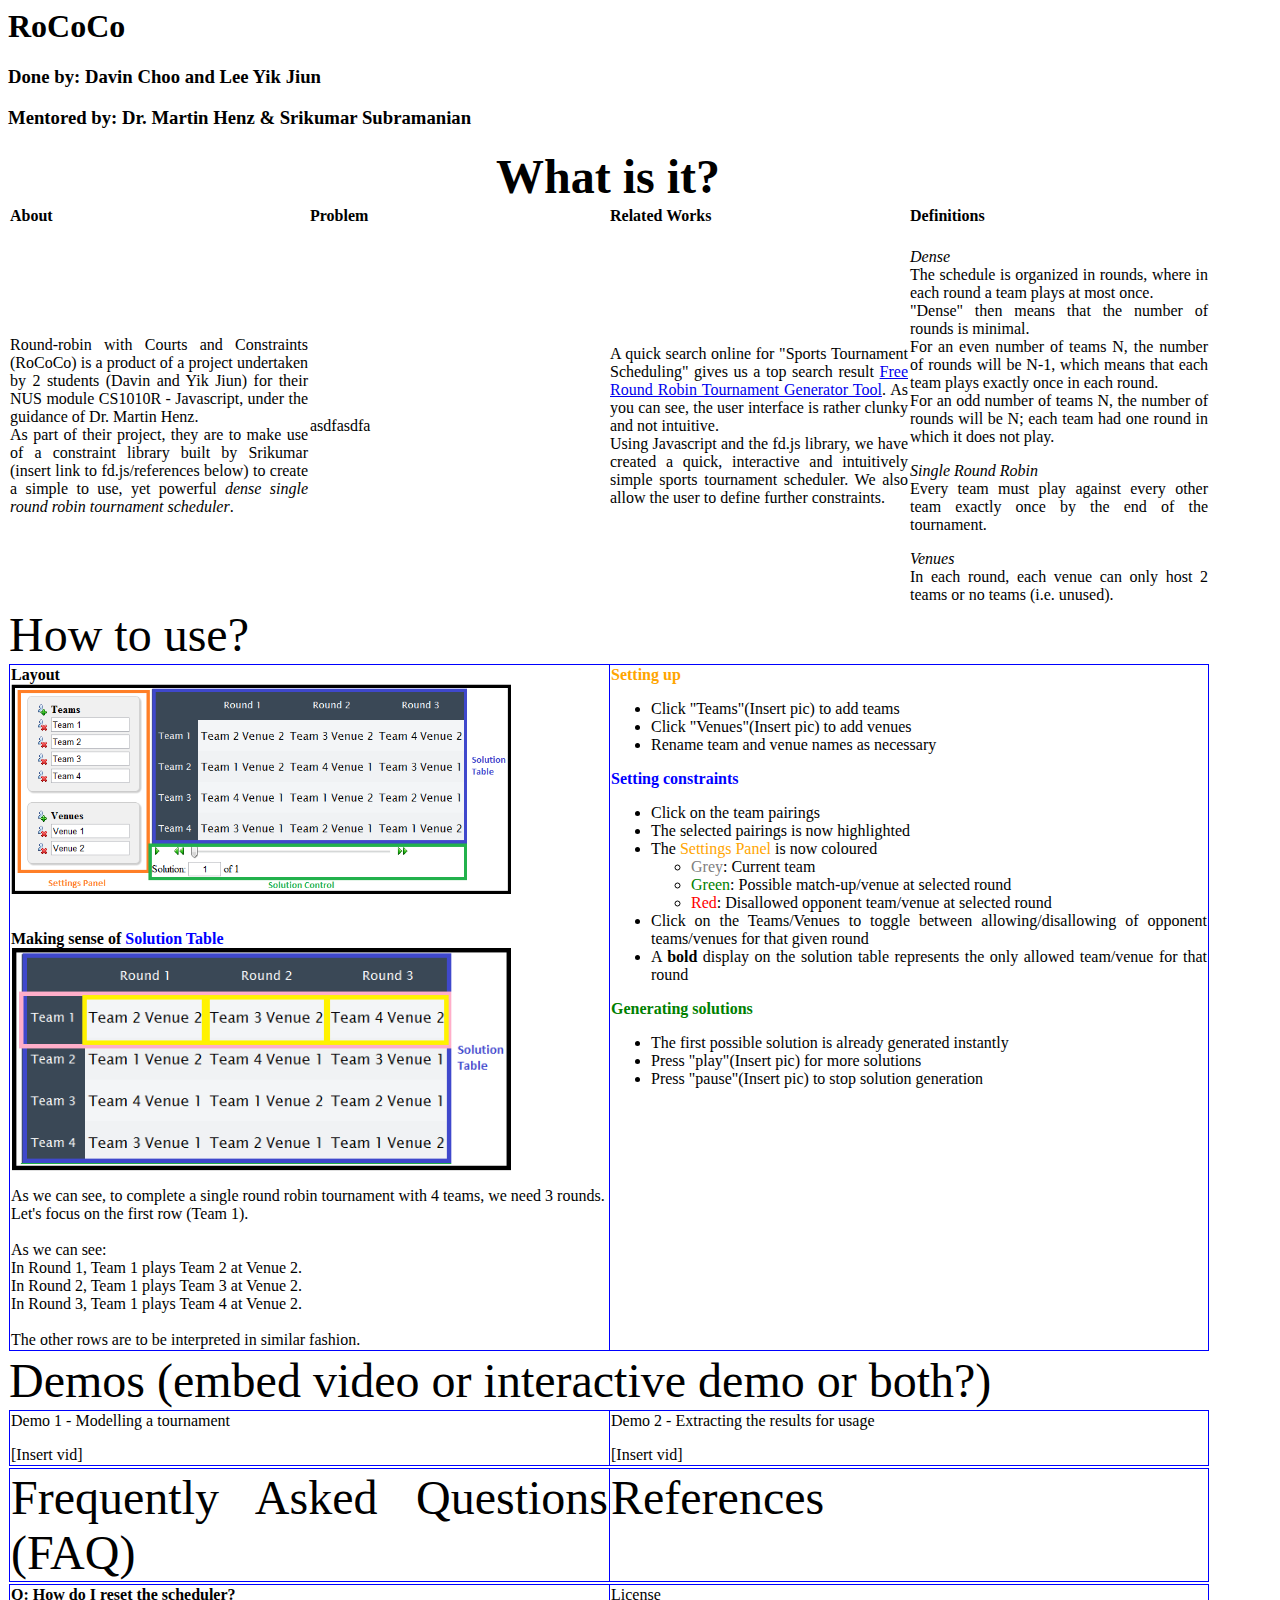
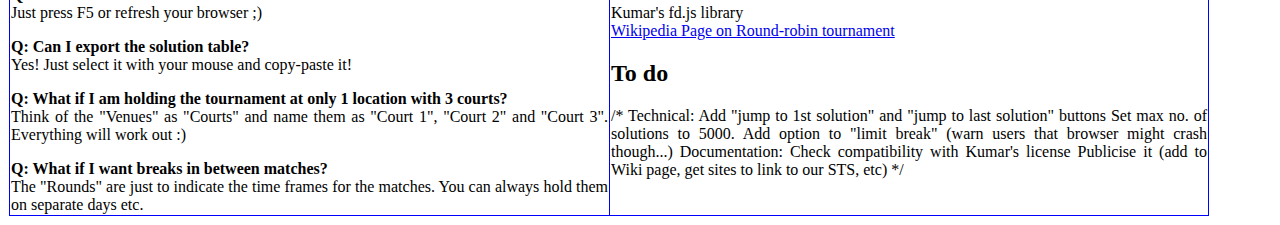
==== documentation.htm @ 08cede70 "First draft." ====
<html>
	<head>
		<style type="text/css">
			table {
				text-align: center;
				border: 1px blue;
				border-collapse: collapse;
				width: 1200px;
				table-layout: fixed;
			}
			tr {
				valign: top;
			}
			td {
				text-align: justify;
			}
		</style>
	</head>
	<body>
		<h1>RoCoCo</h1>
		<h3>Done by: Davin Choo and Lee Yik Jiun</h3>
		<h3>Mentored by: Dr. Martin Henz & Srikumar Subramanian</h3>
		
	<table>
		
		<th>
			<font size = "7">What is it?</font>
		</th>
		
		<tr>
			<td><table>
				<tr>
					<td><h4>About</h4></td>
					<td><h4>Problem</h4></td>
					<td><h4>Related Works</h4></td>
					<td><h4>Definitions</h4></td>
				</tr>
					<tr>
					<td>
						Round-robin with Courts and Constraints (RoCoCo) is a product of a project undertaken by 2 students (Davin and Yik Jiun) for their NUS module CS1010R - Javascript, under the guidance of Dr. Martin Henz.<br />
						As part of their project, they are to make use of a constraint library built by Srikumar (insert link to fd.js/references below) to create a simple to use, yet powerful <i>dense single round robin tournament scheduler</i>.<br />
					</td>
					<td>
						asdfasdfa
					</td>
					<td>
						A quick search online for "Sports Tournament Scheduling" gives us a top search result <a href="http://www.teamopolis.com/tools/round-robin-generator.aspx">Free Round Robin Tournament Generator Tool</a>. As you can see, the user interface is rather clunky and not intuitive.<br />
						Using Javascript and the fd.js library, we have created a quick, interactive and intuitively simple sports tournament scheduler. We also allow the user to define further constraints.
					</td>
					<td>
						<i>Dense</i><br />
						The schedule is organized in rounds, where in each round a team plays at most once.<br />
						"Dense" then means that the number of rounds is minimal.<br />
						For an even number of teams N, the number of rounds will be N-1, which means that each team plays exactly once in each round.<br />
						For an odd number of teams N, the number of rounds will be N; each team had one round in which it does not play.
						</p>
						<p>
						<i>Single Round Robin</i><br />
						Every team must play against every other team exactly once by the end of the tournament.
						</p>
						<p>
						<i>Venues</i><br />
						In each round, each venue can only host 2 teams or no teams (i.e. unused).
						</p>
					</td>
				</tr>
			</table></td>
		</tr>
		
		<tr>		
			<td align="center">
				<font size = "10">How to use?</font>
			</td>
		</tr>
		
		<tr>
			<td><table border="1"><col width="600">
				<tr valign="top">
					<td>
					<b>Layout</b><br />
						<img src="images/doc_layout.png" width="500"/><br /><br /><br />
					<b>Making sense of <font color="blue">Solution Table</font></b>
						<br /><img src="images/doc_makingsense.png" width="500"/>
						<p>
						As we can see, to complete a single round robin tournament with 4 teams, we need 3 rounds.<br />
						Let's focus on the first row (Team 1).<br /><br />
						As we can see:<br />
						In Round 1, Team 1 plays Team 2 at Venue 2.<br />
						In Round 2, Team 1 plays Team 3 at Venue 2.<br />
						In Round 3, Team 1 plays Team 4 at Venue 2.<br /><br />
						The other rows are to be interpreted in similar fashion.
						</p>
					</td>
					<td>
						<b><font color="orange">Setting up</font></b>
							<ul>
								<li>Click "Teams"(Insert pic) to add teams</li>
								<li>Click "Venues"(Insert pic) to add venues</li>
								<li>Rename team and venue names as necessary</li>
							</ul>
						<b><font color="blue">Setting constraints</font></b>
							<ul>
								<li>Click on the team pairings</li>
								<li>The selected pairings is now highlighted</li>
								<li>The <font color="orange">Settings Panel</font> is now coloured</li>
									<ul>
										<li><font color="grey">Grey</font>: Current team</li>
										<li><font color="green">Green</font>: Possible match-up/venue at selected round</li>
										<li><font color="red">Red</font>: Disallowed opponent team/venue at selected round</li>
									</ul>
								</li>
								<li>Click on the Teams/Venues to toggle between allowing/disallowing of opponent teams/venues for that given round</li>
								<li>A <b>bold</b> display on the solution table represents the only allowed team/venue for that round</li>
							</ul>
						<b><font color="green">Generating solutions</font></b>
							<ul>
								<li>The first possible solution is already generated instantly</li>
								<li>Press "play"(Insert pic) for more solutions</li>
								<li>Press "pause"(Insert pic) to stop solution generation</li>
							</ul>
					</td>
				</tr>
			</table></td>
		</tr>
		
		<tr>
			<td align="center">
				<font size = "8">Demos (embed video or interactive demo or both?)</font>
			</td>
		</tr>
		
		<tr>
			<td><table border="1"><col width="600">
			<tr valign="top">
				<td>
					<p>Demo 1 - Modelling a tournament</p>
					[Insert vid]
				</td>
				<td>
					<p>Demo 2 - Extracting the results for usage</p>
					[Insert vid]
				</td>
			</tr>
			</table></td>
		</tr>
		
		<tr>
			<td><table border="1"><col width="600">
			<tr valign="top">
				<td align="center">
					<font size = "8">Frequently Asked Questions (FAQ)</font>
				</td>
				<td align="center">
					<font size = "8">References</font>
				</td>
			</tr>
			</table></td>
		</tr>
		
		<tr>
			<td><table border="1"><col width="600">
			<tr valign="top">
				<td>
					<p>
					<b>Q: How do I reset the scheduler?</b><br />
					Just press F5 or refresh your browser ;)
					</p>
					<p>
					<b>Q: Can I export the solution table?</b><br />
					Yes! Just select it with your mouse and copy-paste it!
					</p>
					<p>
					<b>Q: What if I am holding the tournament at only 1 location with 3 courts?</b><br />
					Think of the "Venues" as "Courts" and name them as "Court 1", "Court 2" and "Court 3". Everything will work out :)
					</p>
					<p>
					<b>Q: What if I want breaks in between matches?</b><br />
					The "Rounds" are just to indicate the time frames for the matches. You can always hold them on separate days etc.
					</p>
				</td>
				<td>
					License<br />
					Kumar's fd.js library<br />
					<a href="http://en.wikipedia.org/wiki/Round-robin_tournament">Wikipedia Page on Round-robin tournament</a>
					
					<h2>To do</h2>
					/*
						Technical:
						Add "jump to 1st solution" and "jump to last solution" buttons
						Set max no. of solutions to 5000.
						Add option to "limit break" (warn users that browser might crash though...)
						
						Documentation:
						Check compatibility with Kumar's license
						Publicise it (add to Wiki page, get sites to link to our STS, etc)
					*/
				</td>
			</tr>
			</table></td>
		</tr>
		
	</table>
	</body>
</html>
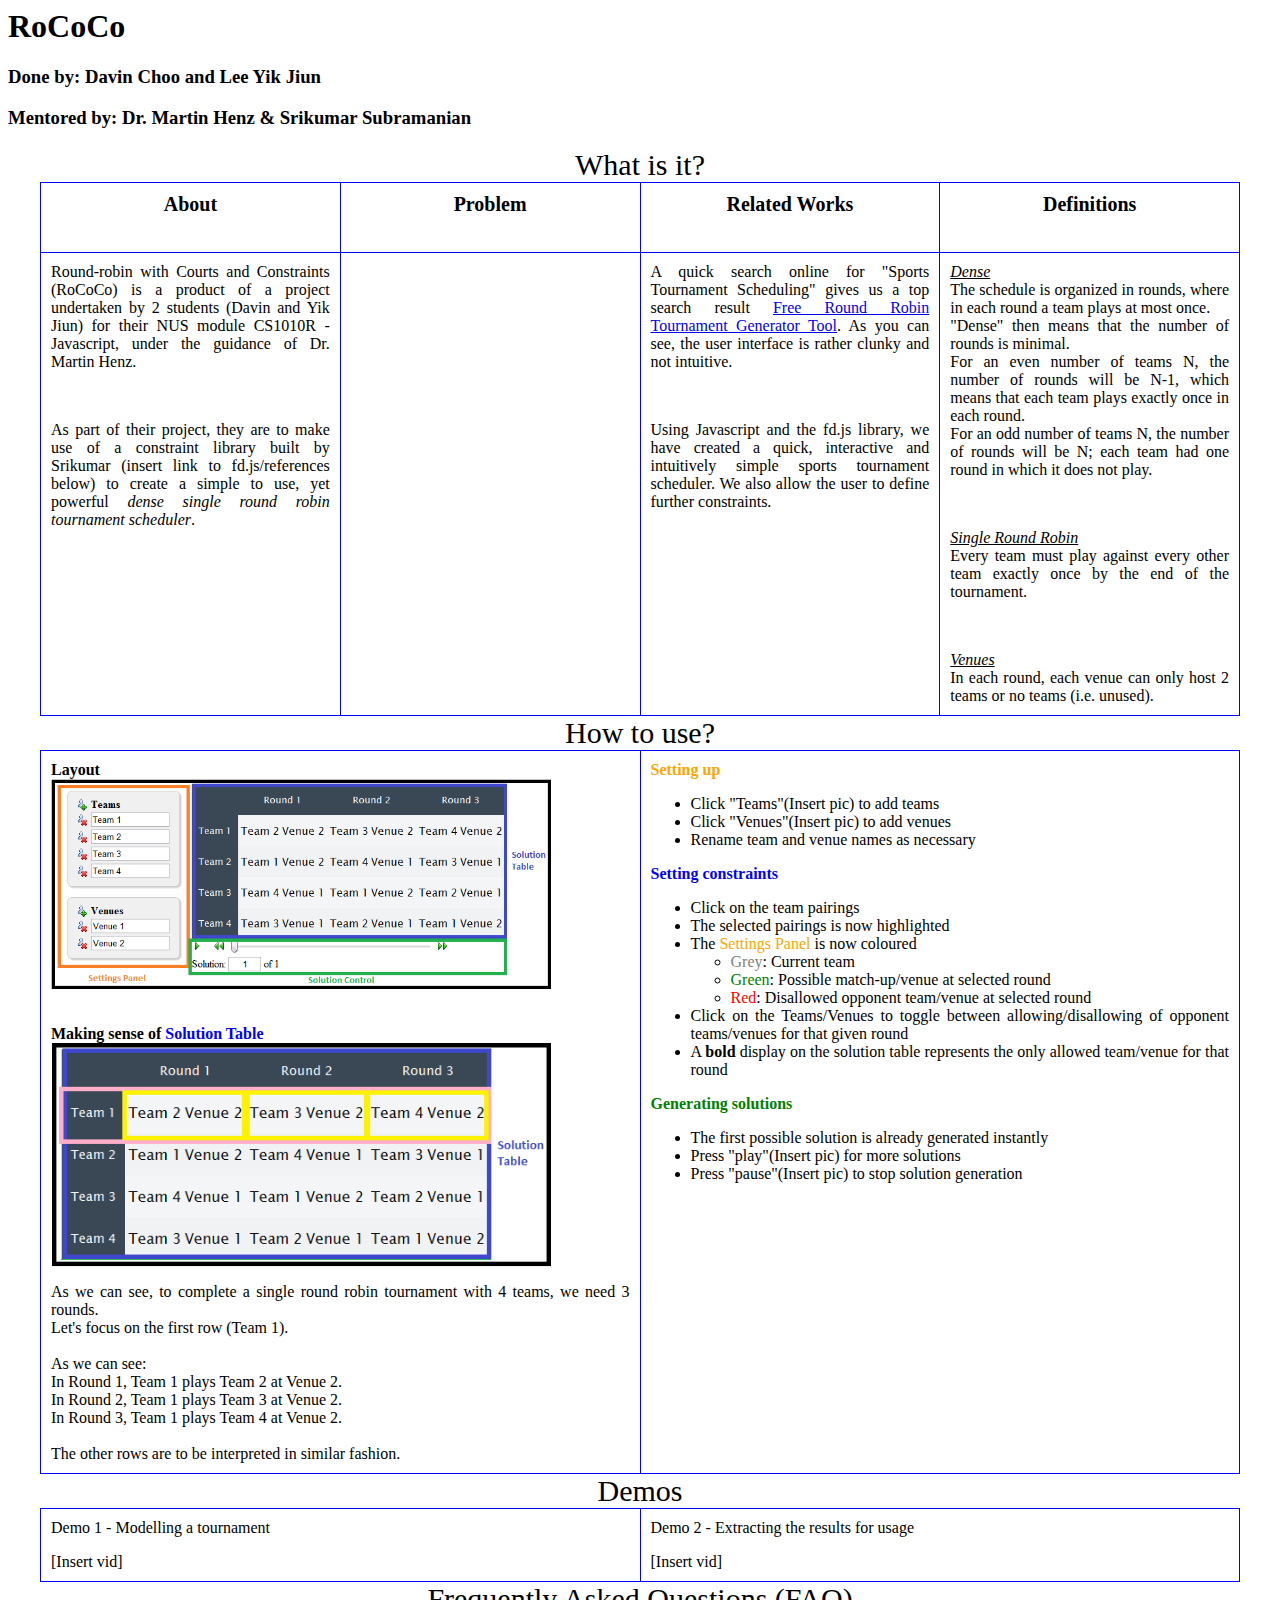
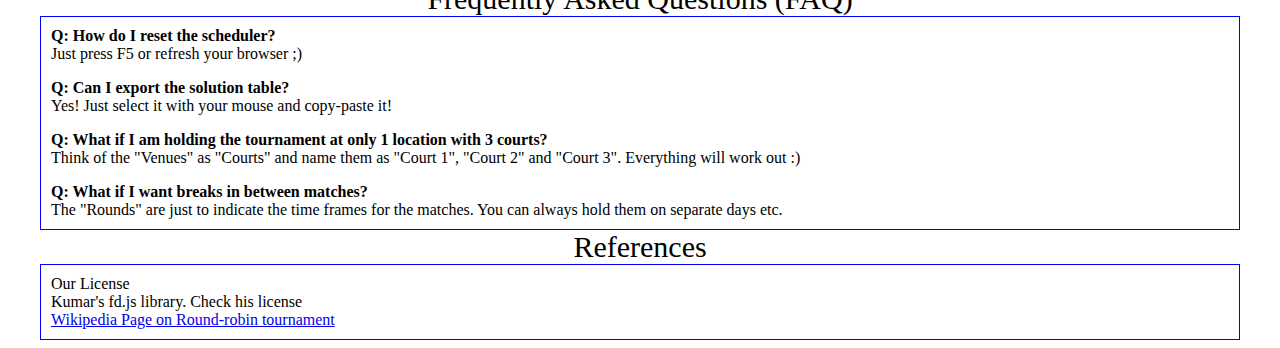
==== commit 7afc46a3: "Updated documentation. Left "problem"" ====
--- a/documentation.htm
+++ b/documentation.htm
@@ -1,18 +1,36 @@
 <html>
 	<head>
 		<style type="text/css">
+			.heading {
+				text-align: center;
+				font-size: 30;
+			}
+
 			table {
-				text-align: center;
 				border: 1px blue;
 				border-collapse: collapse;
 				width: 1200px;
 				table-layout: fixed;
-			}
+				padding: 10px;
+			}
+
+			th {
+				padding: 25px;
+			}
+			
 			tr {
 				valign: top;
 			}
+			
 			td {
 				text-align: justify;
+				vertical-align: top;
+			}
+			
+			h4 {
+				text-align: center;
+				font-style: bold;
+				font-size: 20;
 			}
 		</style>
 	</head>
@@ -20,62 +38,74 @@
 		<h1>RoCoCo</h1>
 		<h3>Done by: Davin Choo and Lee Yik Jiun</h3>
 		<h3>Mentored by: Dr. Martin Henz & Srikumar Subramanian</h3>
-		
-	<table>
-		
-		<th>
-			<font size = "7">What is it?</font>
-		</th>
-		
-		<tr>
-			<td><table>
+	
+		<div class="heading">What is it?</div>
+
+		<div align="center">
+			<table border="1" cellpadding="10px">
 				<tr>
 					<td><h4>About</h4></td>
 					<td><h4>Problem</h4></td>
 					<td><h4>Related Works</h4></td>
 					<td><h4>Definitions</h4></td>
 				</tr>
-					<tr>
-					<td>
-						Round-robin with Courts and Constraints (RoCoCo) is a product of a project undertaken by 2 students (Davin and Yik Jiun) for their NUS module CS1010R - Javascript, under the guidance of Dr. Martin Henz.<br />
+				<tr>
+					<td>
+						<p>
+						Round-robin with Courts and Constraints (RoCoCo) is a product of a project undertaken by 2 students (Davin and Yik Jiun) for their NUS module CS1010R - Javascript, under the guidance of Dr. Martin Henz.
+						</p>
+						<br />
+						<p>
 						As part of their project, they are to make use of a constraint library built by Srikumar (insert link to fd.js/references below) to create a simple to use, yet powerful <i>dense single round robin tournament scheduler</i>.<br />
-					</td>
-					<td>
-						asdfasdfa
-					</td>
-					<td>
-						A quick search online for "Sports Tournament Scheduling" gives us a top search result <a href="http://www.teamopolis.com/tools/round-robin-generator.aspx">Free Round Robin Tournament Generator Tool</a>. As you can see, the user interface is rather clunky and not intuitive.<br />
+						</p>
+					</td>
+					<td>
+						<p>
+						
+						</p>
+					</td>
+					<td>
+						<p>
+						A quick search online for "Sports Tournament Scheduling" gives us a top search result <a href="http://www.teamopolis.com/tools/round-robin-generator.aspx">Free Round Robin Tournament Generator Tool</a>. As you can see, the user interface is rather clunky and not intuitive.
+						</p>
+						<br />
+						<p>
 						Using Javascript and the fd.js library, we have created a quick, interactive and intuitively simple sports tournament scheduler. We also allow the user to define further constraints.
-					</td>
-					<td>
-						<i>Dense</i><br />
+						</p>
+					</td>
+					<td>
+						<p>
+						<u><i>Dense</i></u><br />
 						The schedule is organized in rounds, where in each round a team plays at most once.<br />
 						"Dense" then means that the number of rounds is minimal.<br />
 						For an even number of teams N, the number of rounds will be N-1, which means that each team plays exactly once in each round.<br />
 						For an odd number of teams N, the number of rounds will be N; each team had one round in which it does not play.
 						</p>
-						<p>
-						<i>Single Round Robin</i><br />
+						
+						<br />
+						
+						<p>
+						<u><i>Single Round Robin</i></u><br />
 						Every team must play against every other team exactly once by the end of the tournament.
 						</p>
-						<p>
-						<i>Venues</i><br />
+						
+						<br />
+						
+						<p>
+						<u><i>Venues</i></u><br />
 						In each round, each venue can only host 2 teams or no teams (i.e. unused).
 						</p>
 					</td>
 				</tr>
-			</table></td>
-		</tr>
-		
-		<tr>		
-			<td align="center">
-				<font size = "10">How to use?</font>
-			</td>
-		</tr>
-		
-		<tr>
-			<td><table border="1"><col width="600">
-				<tr valign="top">
+			</table>
+		</div>
+		
+		
+		<div class="heading">How to use?</div>
+			
+		<div align="center">
+			<table border="1" cellpadding="10px">
+				<tr>
 					<td>
 					<b>Layout</b><br />
 						<img src="images/doc_layout.png" width="500"/><br /><br /><br />
@@ -119,86 +149,65 @@
 								<li>Press "pause"(Insert pic) to stop solution generation</li>
 							</ul>
 					</td>
-				</tr>
-			</table></td>
-		</tr>
-		
-		<tr>
-			<td align="center">
-				<font size = "8">Demos (embed video or interactive demo or both?)</font>
-			</td>
-		</tr>
-		
-		<tr>
-			<td><table border="1"><col width="600">
-			<tr valign="top">
-				<td>
-					<p>Demo 1 - Modelling a tournament</p>
-					[Insert vid]
-				</td>
-				<td>
-					<p>Demo 2 - Extracting the results for usage</p>
-					[Insert vid]
-				</td>
-			</tr>
-			</table></td>
-		</tr>
-		
-		<tr>
-			<td><table border="1"><col width="600">
-			<tr valign="top">
-				<td align="center">
-					<font size = "8">Frequently Asked Questions (FAQ)</font>
-				</td>
-				<td align="center">
-					<font size = "8">References</font>
-				</td>
-			</tr>
-			</table></td>
-		</tr>
-		
-		<tr>
-			<td><table border="1"><col width="600">
-			<tr valign="top">
-				<td>
-					<p>
-					<b>Q: How do I reset the scheduler?</b><br />
-					Just press F5 or refresh your browser ;)
-					</p>
-					<p>
-					<b>Q: Can I export the solution table?</b><br />
-					Yes! Just select it with your mouse and copy-paste it!
-					</p>
-					<p>
-					<b>Q: What if I am holding the tournament at only 1 location with 3 courts?</b><br />
-					Think of the "Venues" as "Courts" and name them as "Court 1", "Court 2" and "Court 3". Everything will work out :)
-					</p>
-					<p>
-					<b>Q: What if I want breaks in between matches?</b><br />
-					The "Rounds" are just to indicate the time frames for the matches. You can always hold them on separate days etc.
-					</p>
-				</td>
-				<td>
-					License<br />
-					Kumar's fd.js library<br />
-					<a href="http://en.wikipedia.org/wiki/Round-robin_tournament">Wikipedia Page on Round-robin tournament</a>
-					
-					<h2>To do</h2>
-					/*
-						Technical:
-						Add "jump to 1st solution" and "jump to last solution" buttons
-						Set max no. of solutions to 5000.
-						Add option to "limit break" (warn users that browser might crash though...)
-						
-						Documentation:
-						Check compatibility with Kumar's license
-						Publicise it (add to Wiki page, get sites to link to our STS, etc)
-					*/
-				</td>
-			</tr>
-			</table></td>
-		</tr>
-		
-	</table>
+			</table>
+		</div>
+			
+		<div class="heading">Demos</div>
+			
+		<div align="center">
+			<table border="1" cellpadding="10px">
+				<tr>
+					<td>
+						<p>Demo 1 - Modelling a tournament</p>
+						[Insert vid]
+					</td>
+					<td>
+						<p>Demo 2 - Extracting the results for usage</p>
+						[Insert vid]
+					</td>
+				</tr>
+			</table>
+		</div>
+		
+		<div class="heading">Frequently Asked Questions (FAQ)</div>
+		
+		<div align="center">
+			<table border="1" cellpadding="10px">
+				<tr>
+					<td>
+						<p>
+						<b>Q: How do I reset the scheduler?</b><br />
+						Just press F5 or refresh your browser ;)
+						</p>
+						<p>
+						<b>Q: Can I export the solution table?</b><br />
+						Yes! Just select it with your mouse and copy-paste it!
+						</p>
+						<p>
+						<b>Q: What if I am holding the tournament at only 1 location with 3 courts?</b><br />
+						Think of the "Venues" as "Courts" and name them as "Court 1", "Court 2" and "Court 3". Everything will work out :)
+						</p>
+						<p>
+						<b>Q: What if I want breaks in between matches?</b><br />
+						The "Rounds" are just to indicate the time frames for the matches. You can always hold them on separate days etc.
+						</p>
+					</td>
+				</tr>
+			</table>
+		</div>
+		
+		<div class="heading">References</div>
+			
+		<div align="center">
+			<table border="1" cellpadding="10px">
+				<tr>
+					<td>
+						Our License<br />
+						Kumar's fd.js library. Check his license<br />
+						<a href="http://en.wikipedia.org/wiki/Round-robin_tournament">Wikipedia Page on Round-robin tournament</a>
+					</td>
+				</tr>
+			</table>
+		</div>
 	</body>
 </html>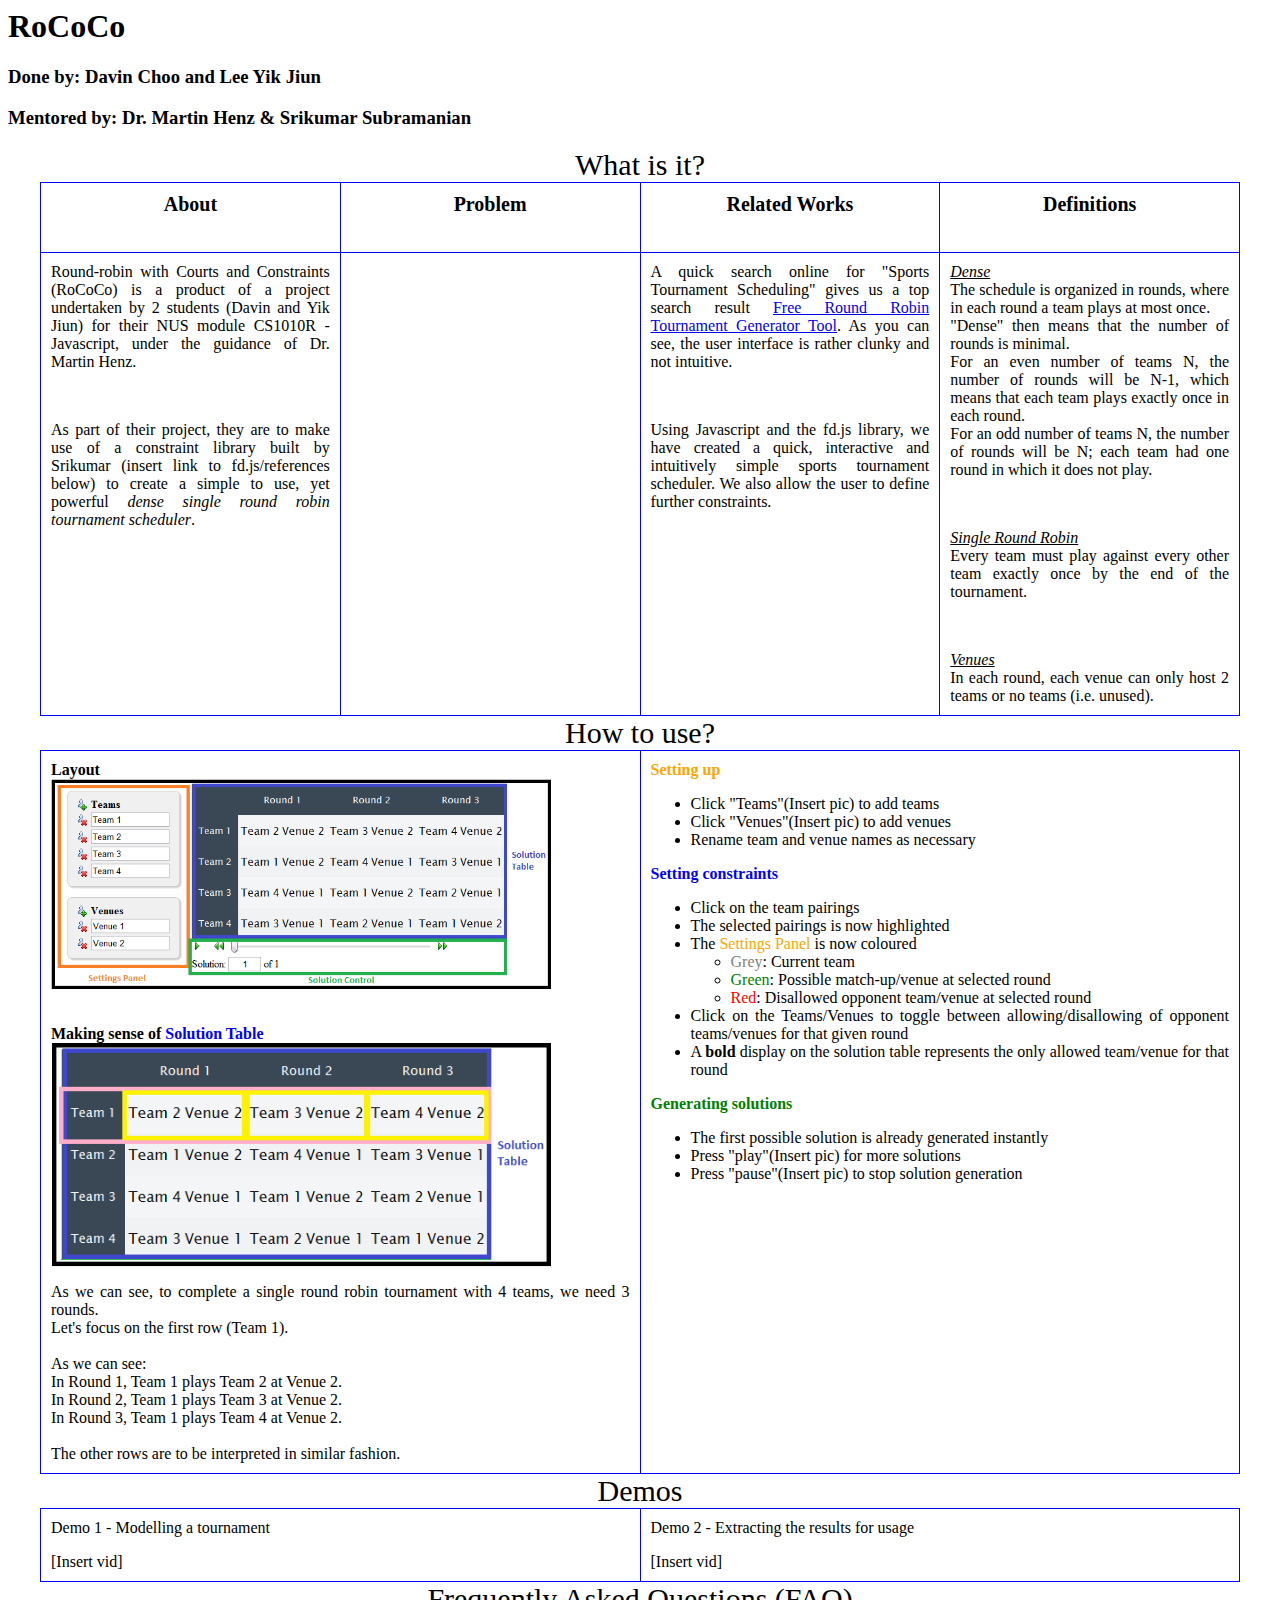
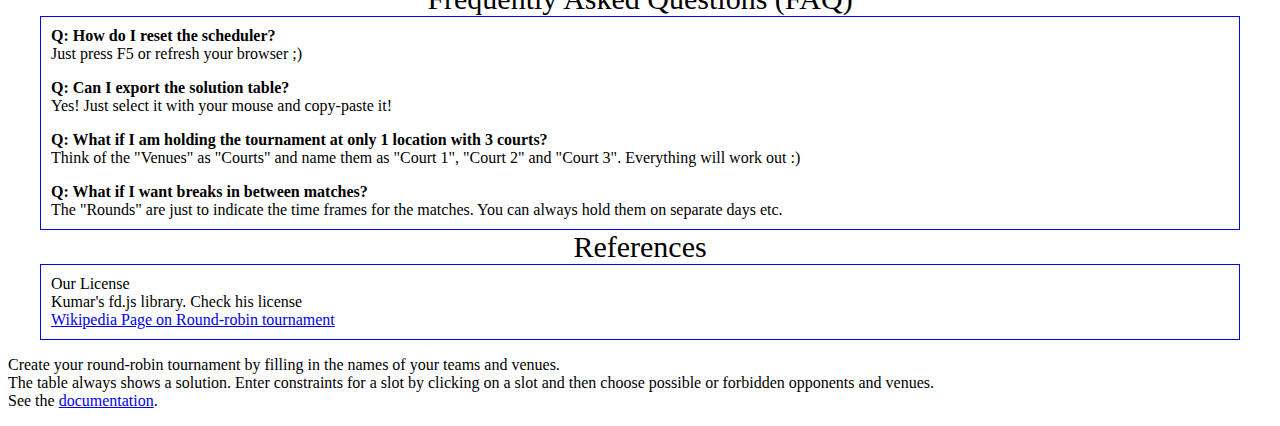
==== commit 3091d3db: "master" ====
--- a/documentation.htm
+++ b/documentation.htm
@@ -210,4 +210,10 @@
 			</table>
 		</div>
 	</body>
-</html>+</html>
+
+<p>
+			Create your round-robin tournament by filling in the names of your teams and venues.<br />
+			The table always shows a solution. Enter constraints for a slot by clicking on a slot and then choose possible or forbidden opponents and venues.<br />
+			See the <a href="documentation.htm">documentation</a>.
+			</p>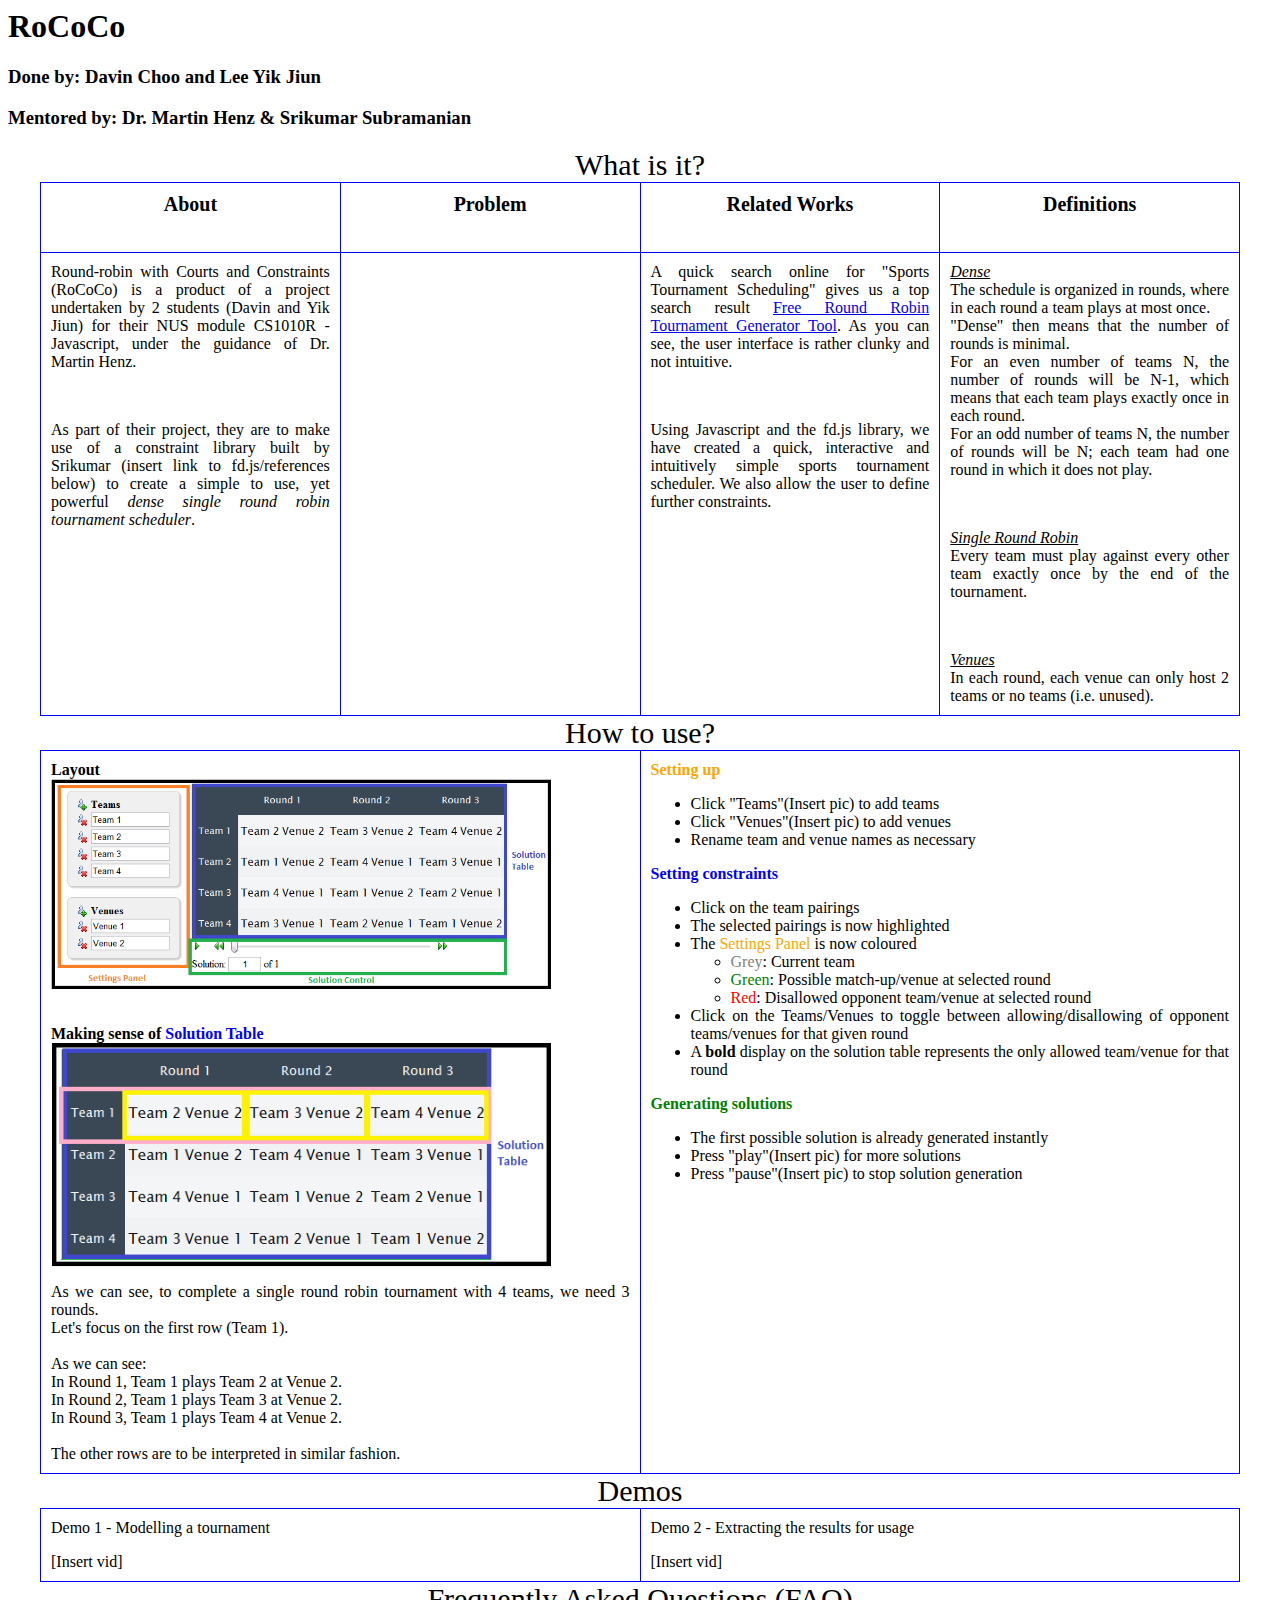
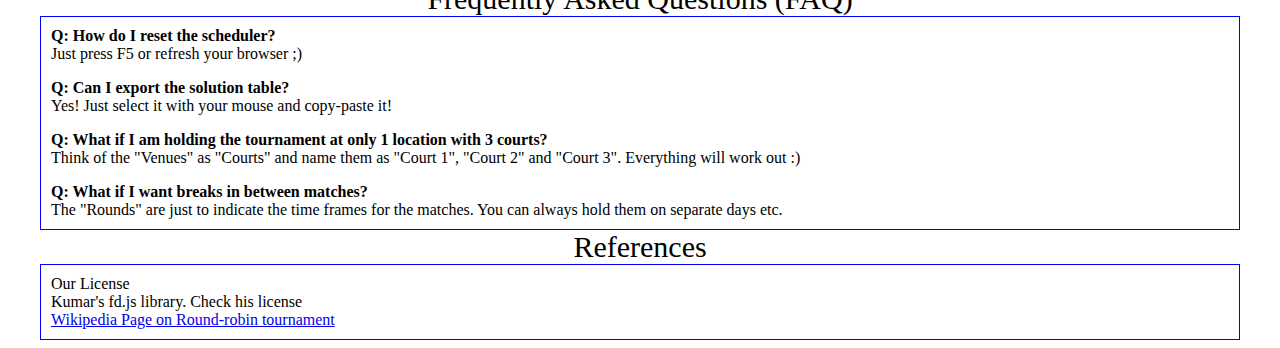
==== commit 71325504: "Almost done!" ====
--- a/documentation.htm
+++ b/documentation.htm
@@ -210,10 +210,4 @@
 			</table>
 		</div>
 	</body>
-</html>
-
-<p>
-			Create your round-robin tournament by filling in the names of your teams and venues.<br />
-			The table always shows a solution. Enter constraints for a slot by clicking on a slot and then choose possible or forbidden opponents and venues.<br />
-			See the <a href="documentation.htm">documentation</a>.
-			</p>+</html>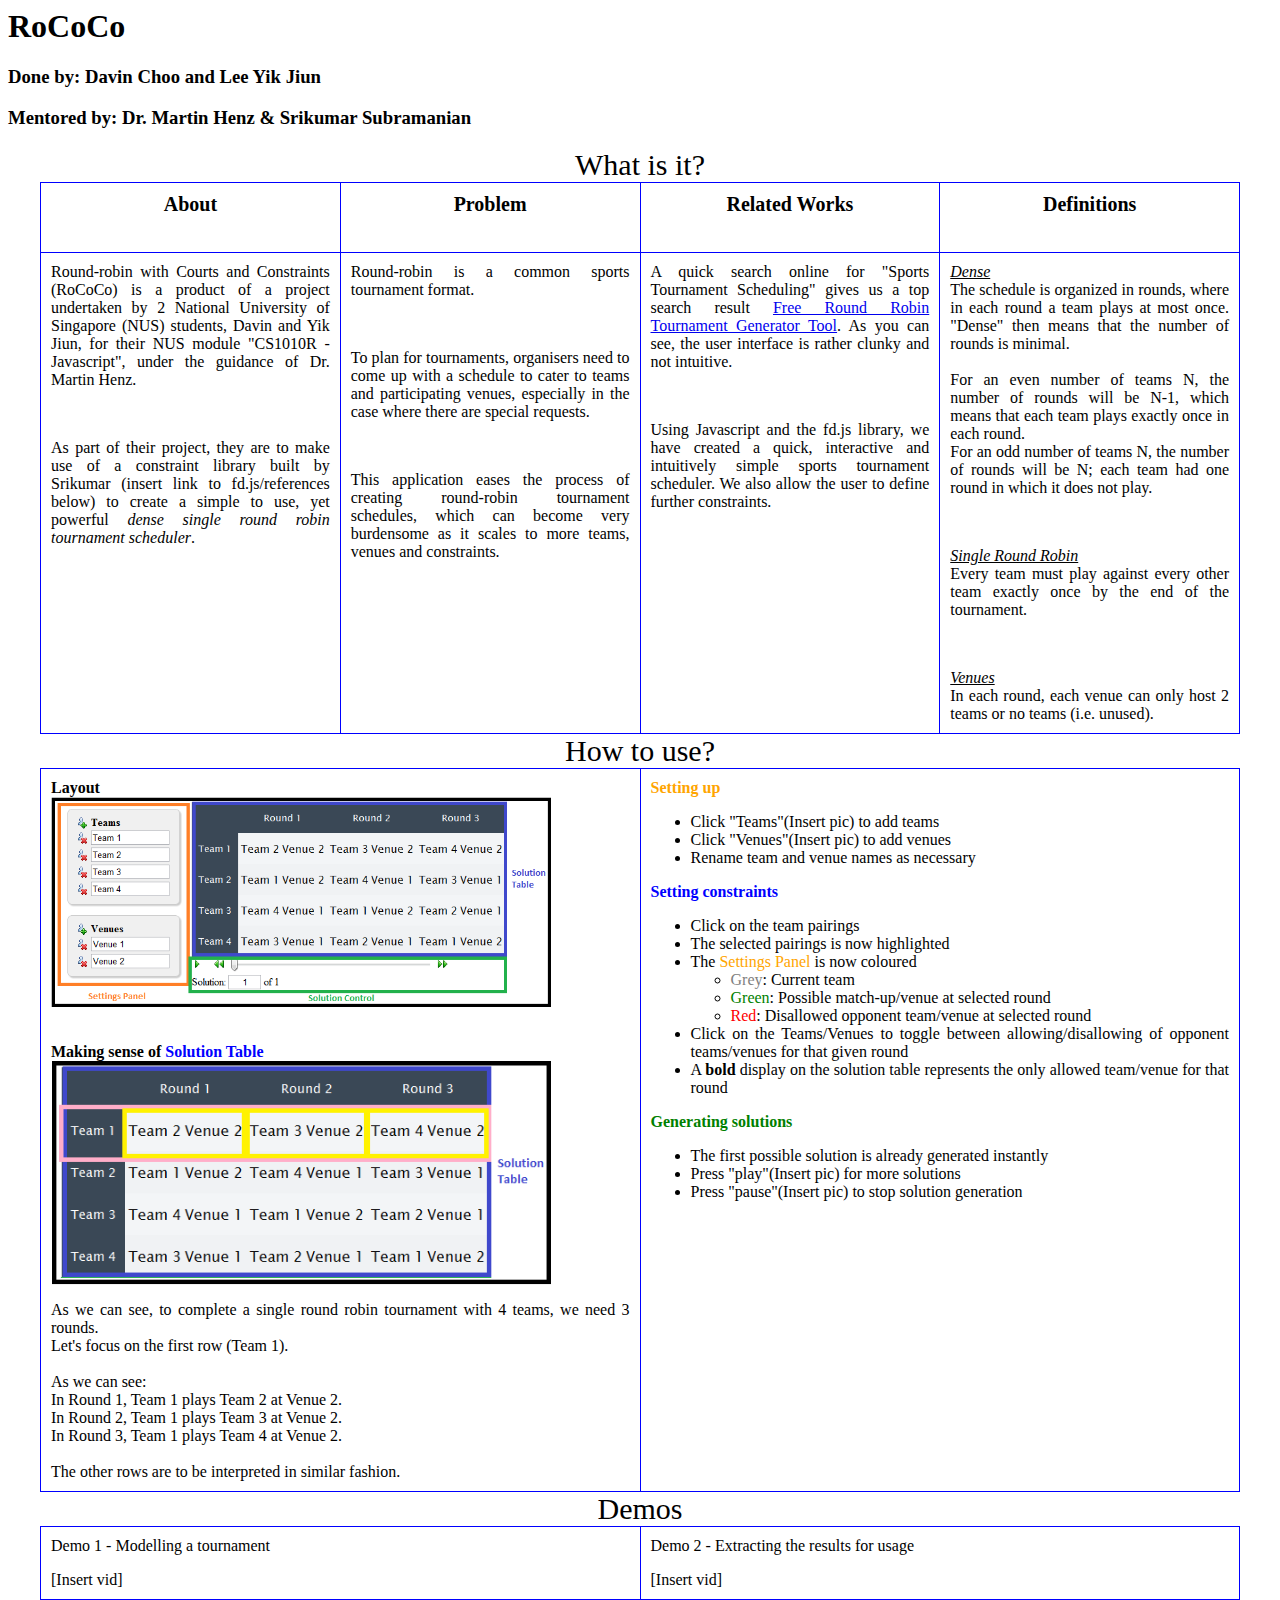
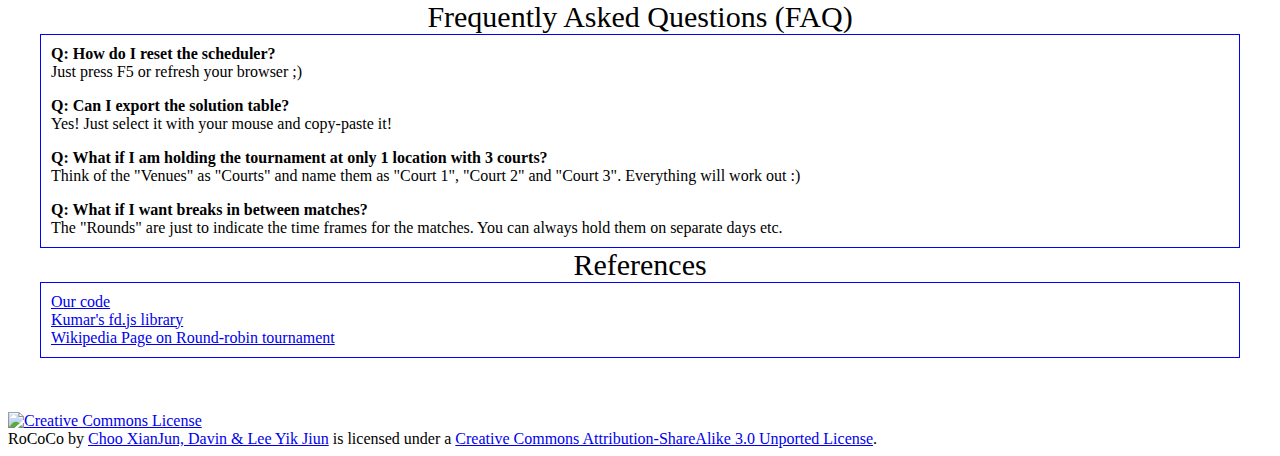
==== commit 89968da9: "left demo video!" ====
--- a/documentation.htm
+++ b/documentation.htm
@@ -52,7 +52,7 @@
 				<tr>
 					<td>
 						<p>
-						Round-robin with Courts and Constraints (RoCoCo) is a product of a project undertaken by 2 students (Davin and Yik Jiun) for their NUS module CS1010R - Javascript, under the guidance of Dr. Martin Henz.
+						Round-robin with Courts and Constraints (RoCoCo) is a product of a project undertaken by 2 National University of Singapore (NUS) students, Davin and Yik Jiun, for their NUS module "CS1010R - Javascript", under the guidance of Dr. Martin Henz.
 						</p>
 						<br />
 						<p>
@@ -61,7 +61,15 @@
 					</td>
 					<td>
 						<p>
-						
+						Round-robin is a common sports tournament format.
+						</p>
+						<br />
+						<p>
+						To plan for tournaments, organisers need to come up with a schedule to cater to teams and participating venues, especially in the case where there are special requests.
+						</p>
+						<br />
+						<p>
+						This application eases the process of creating round-robin tournament schedules, which can become very burdensome as it scales to more teams, venues and constraints.
 						</p>
 					</td>
 					<td>
@@ -76,8 +84,7 @@
 					<td>
 						<p>
 						<u><i>Dense</i></u><br />
-						The schedule is organized in rounds, where in each round a team plays at most once.<br />
-						"Dense" then means that the number of rounds is minimal.<br />
+						The schedule is organized in rounds, where in each round a team plays at most once.	"Dense" then means that the number of rounds is minimal.<br /><br />
 						For an even number of teams N, the number of rounds will be N-1, which means that each team plays exactly once in each round.<br />
 						For an odd number of teams N, the number of rounds will be N; each team had one round in which it does not play.
 						</p>
@@ -108,9 +115,9 @@
 				<tr>
 					<td>
 					<b>Layout</b><br />
-						<img src="images/doc_layout.png" width="500"/><br /><br /><br />
+						<img src="img/doc_layout.png" width="500"/><br /><br /><br />
 					<b>Making sense of <font color="blue">Solution Table</font></b>
-						<br /><img src="images/doc_makingsense.png" width="500"/>
+						<br /><img src="img/doc_makingsense.png" width="500"/>
 						<p>
 						As we can see, to complete a single round robin tournament with 4 teams, we need 3 rounds.<br />
 						Let's focus on the first row (Team 1).<br /><br />
@@ -202,12 +209,17 @@
 			<table border="1" cellpadding="10px">
 				<tr>
 					<td>
-						Our License<br />
-						Kumar's fd.js library. Check his license<br />
+						<a href="https://github.com/SozoS/RoCoCo">Our code</a><br />
+						<a href="http://nishabdam.com:8080/fd/index">Kumar's fd.js library</a><br />
 						<a href="http://en.wikipedia.org/wiki/Round-robin_tournament">Wikipedia Page on Round-robin tournament</a>
 					</td>
 				</tr>
 			</table>
+		</div>
+		
+		<br /><br /><br />
+		<div>
+			<a rel="license" href="http://creativecommons.org/licenses/by-sa/3.0/"><img alt="Creative Commons License" style="border-width:0" src="http://i.creativecommons.org/l/by-sa/3.0/88x31.png" /></a><br /><span xmlns:dct="http://purl.org/dc/terms/" href="http://purl.org/dc/dcmitype/InteractiveResource" property="dct:title" rel="dct:type">RoCoCo</span> by <a xmlns:cc="http://creativecommons.org/ns#" href="http://sozos.github.com/RoCoCo/" property="cc:attributionName" rel="cc:attributionURL">Choo XianJun, Davin &amp; Lee Yik Jiun</a> is licensed under a <a rel="license" href="http://creativecommons.org/licenses/by-sa/3.0/">Creative Commons Attribution-ShareAlike 3.0 Unported License</a>.
 		</div>
 	</body>
 </html>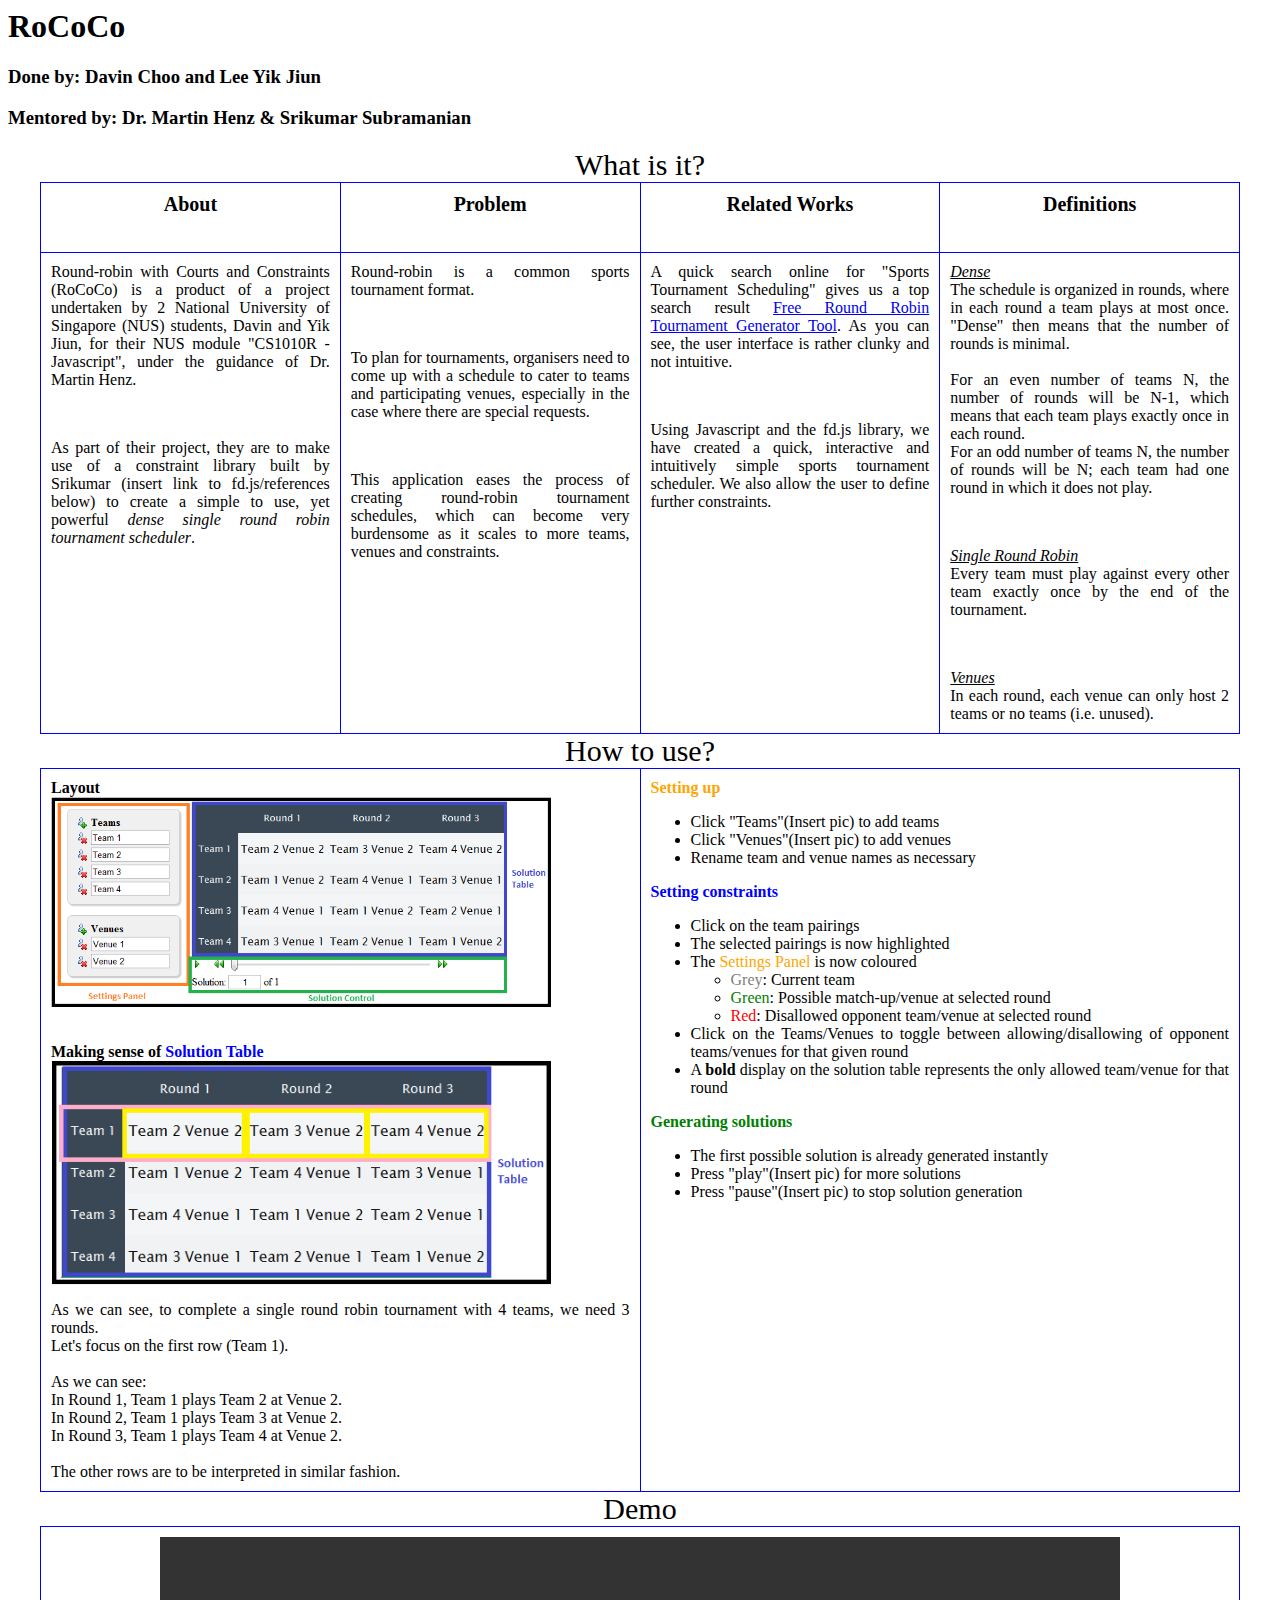
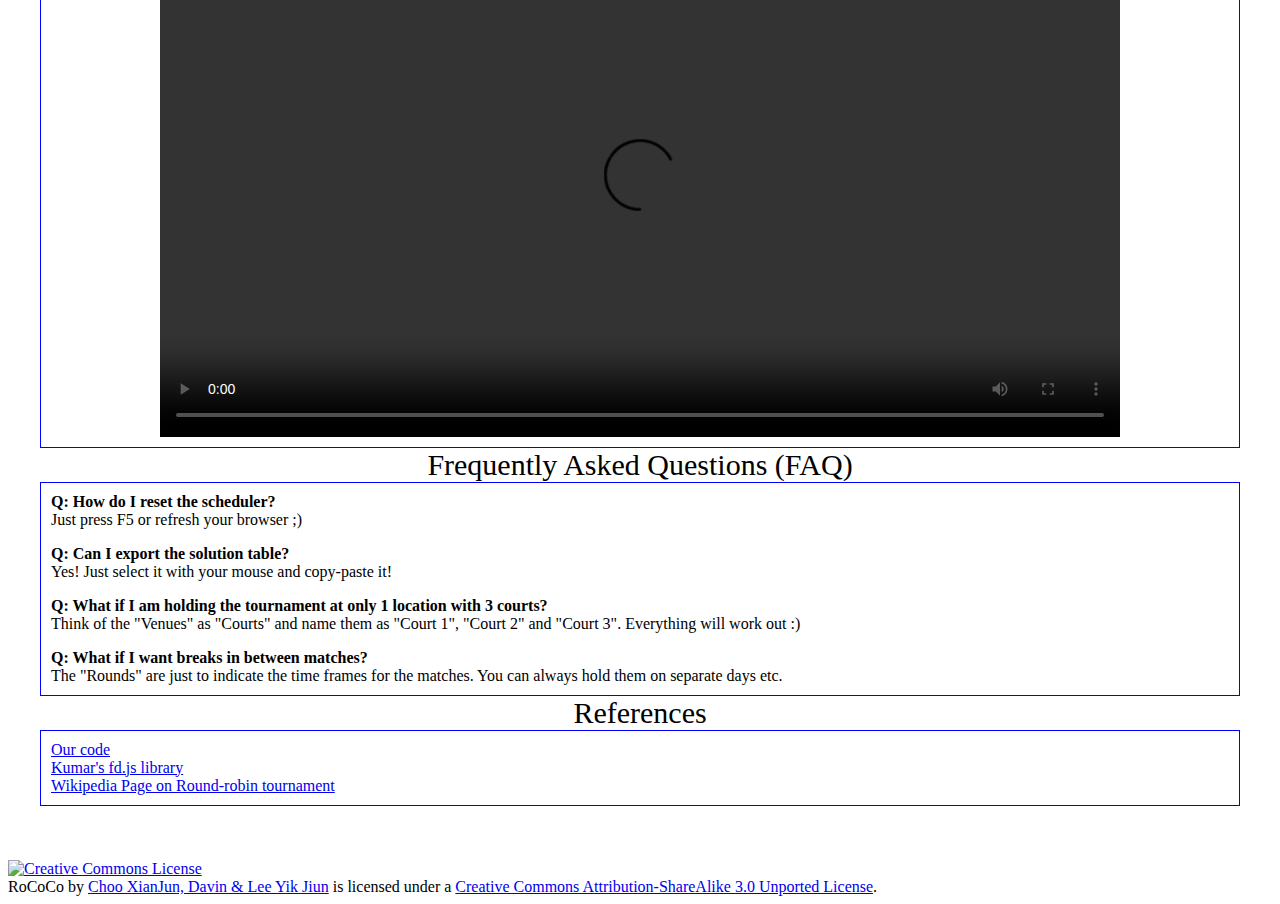
==== commit 39878f88: "Uploaded with video" ====
--- a/documentation.htm
+++ b/documentation.htm
@@ -159,18 +159,20 @@
 			</table>
 		</div>
 			
-		<div class="heading">Demos</div>
-			
-		<div align="center">
-			<table border="1" cellpadding="10px">
-				<tr>
-					<td>
-						<p>Demo 1 - Modelling a tournament</p>
-						[Insert vid]
-					</td>
-					<td>
-						<p>Demo 2 - Extracting the results for usage</p>
-						[Insert vid]
+		<div class="heading">Demo</div>
+			
+		<div align="center">
+			<table border="1" cellpadding="10px">
+				<tr>
+					<td>
+					<div align="center">
+					<video width="960" height="500" controls="controls">
+						<source src="vid/RoCoCo demo vid v1.mp4"" type="video/mp4" />
+						<object data=""vid/RoCoCo demo vid v1.mp4"" width="960" height="500">
+							<embed src=""vid/RoCoCo demo vid v1.mp4"" width="960" height="500" />
+						</object> 
+					</video>
+					</div>
 					</td>
 				</tr>
 			</table>
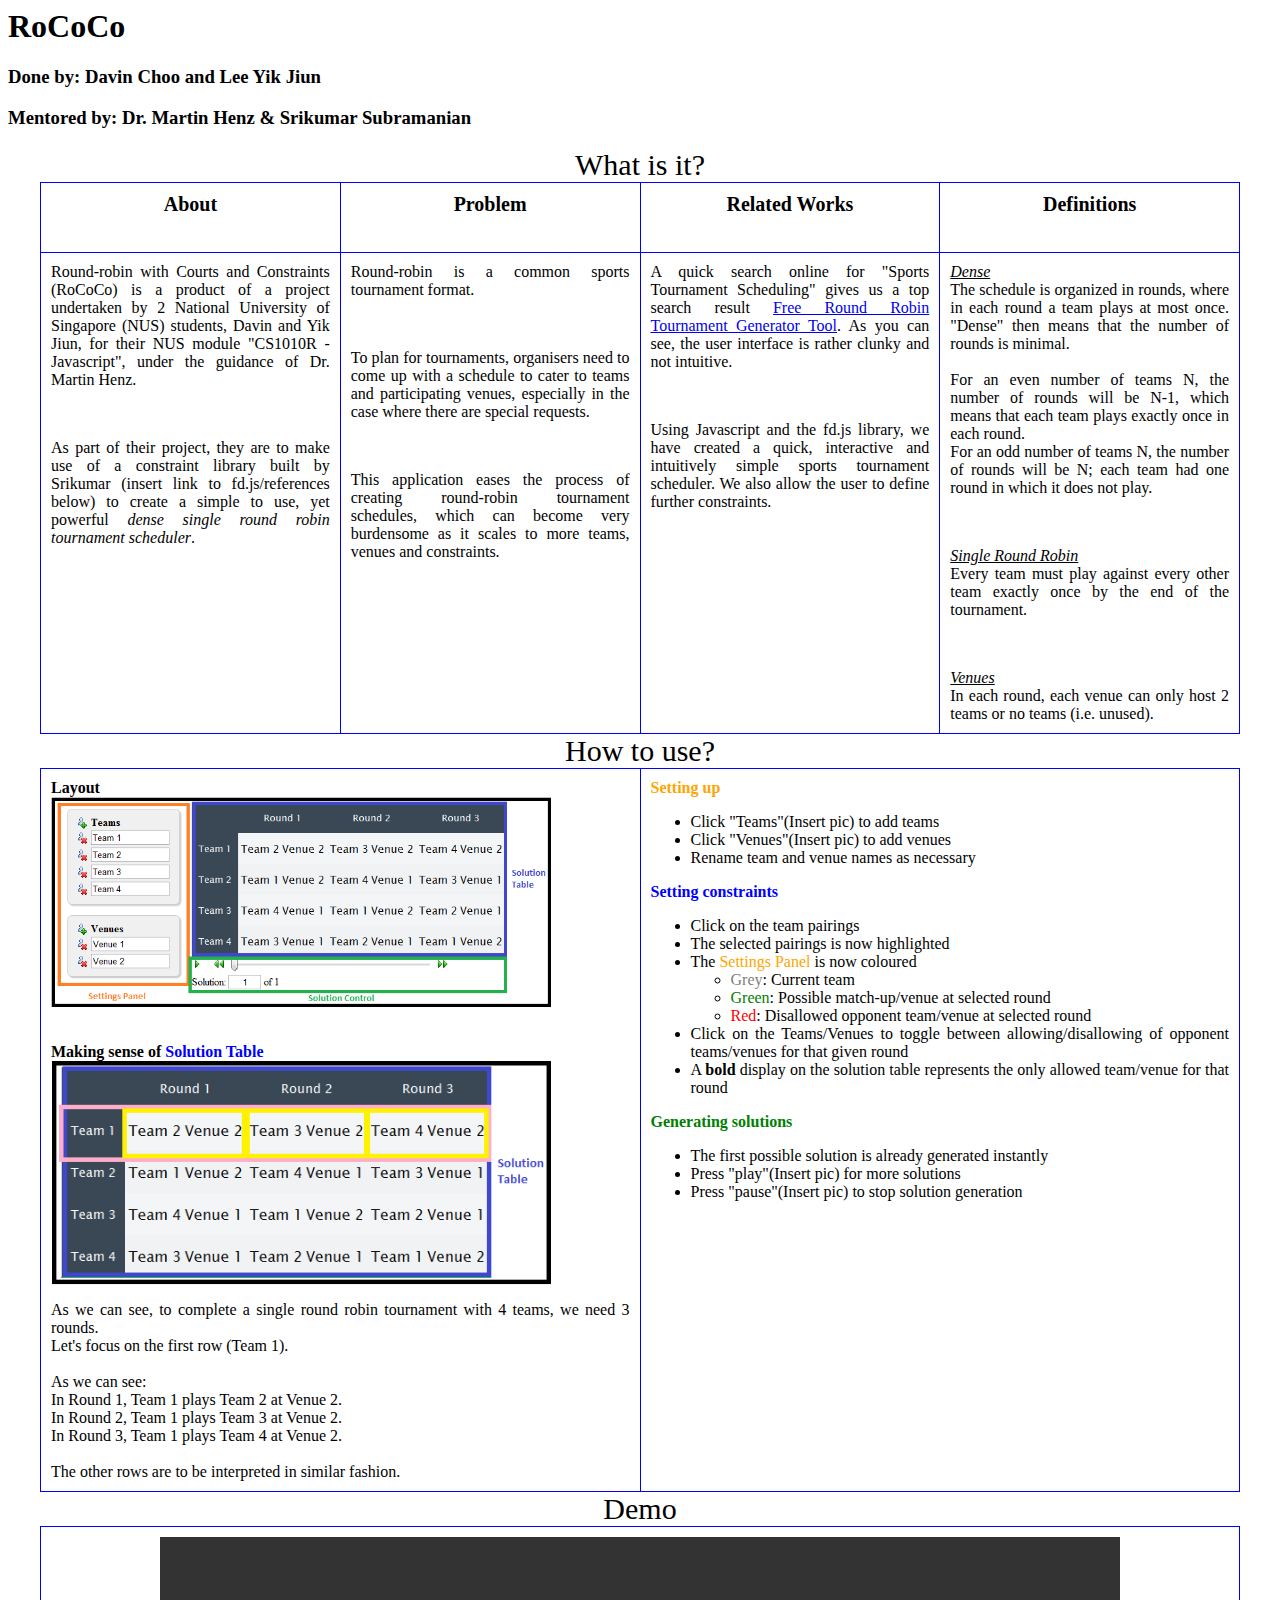
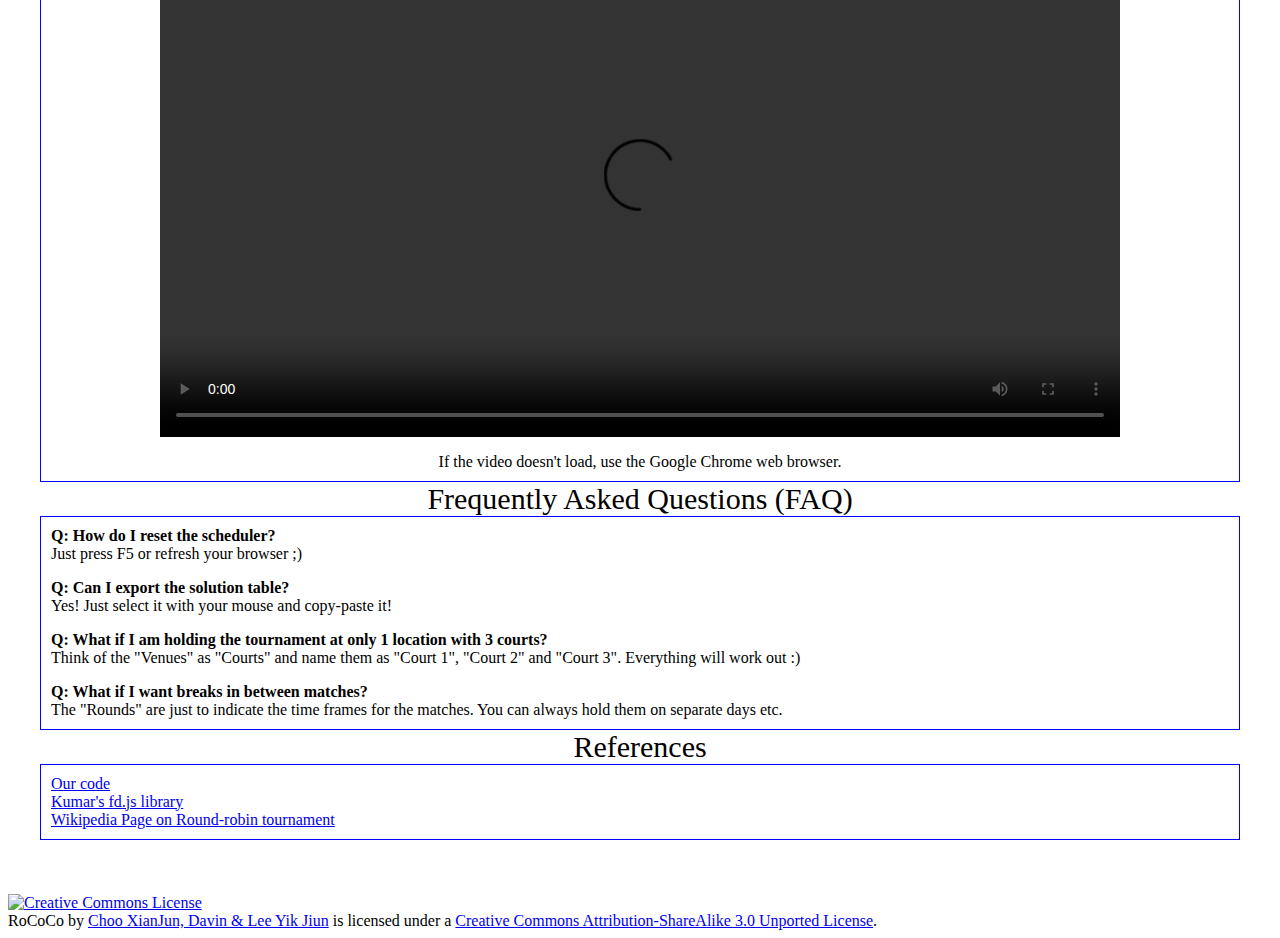
==== commit 2e358538: "Added demo video" ====
--- a/documentation.htm
+++ b/documentation.htm
@@ -170,8 +170,9 @@
 						<source src="vid/RoCoCo demo vid v1.mp4"" type="video/mp4" />
 						<object data=""vid/RoCoCo demo vid v1.mp4"" width="960" height="500">
 							<embed src=""vid/RoCoCo demo vid v1.mp4"" width="960" height="500" />
-						</object> 
+						</object>
 					</video>
+					<p>If the video doesn't load, use the Google Chrome web browser.</p>
 					</div>
 					</td>
 				</tr>
